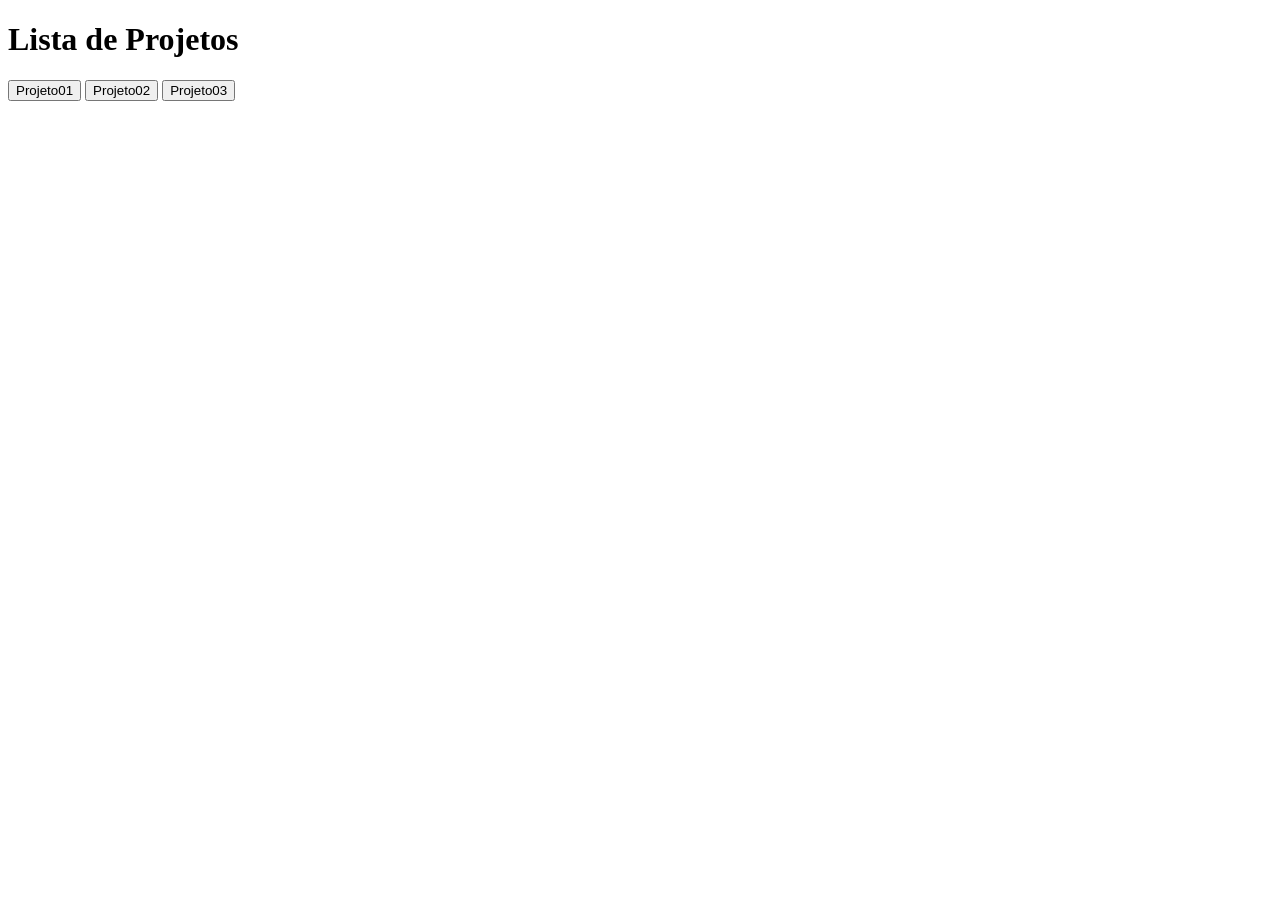
==== index.html @ 40f94be3 "testando logicas" ====
<!DOCTYPE html>
<html lang="pt-br">

<head>
    <meta charset="UTF-8">
    <meta name="viewport" content="width=device-width, initial-scale=1.0">
    <title>Menu</title>

    <!-- fontes do google fonts -->
    <link rel="preconnect" href="https://fonts.googleapis.com">
    <link rel="preconnect" href="https://fonts.gstatic.com" crossorigin>
    <link href="https://fonts.googleapis.com/css2?family=Patrick+Hand&display=swap" rel="stylesheet">

    <!-- estilo global -->
    <link rel="stylesheet" href="css/global.css">
</head>

<body>
    <header class="project_header">
        <h1>Lista de Projetos</h1>
    </header>

    <section class="project__button-group">
        <input type="button" value="Projeto01" id="inputP1">
        <input type="button" value="Projeto02" id="inputP2">
        <input type="button" value="Projeto03" id="inputP3">
    </section>

    <script src="../js/main.js"></script>
    <!-- <script src="../js/global.js"></script>
    <script src="../js/global-auto.js"></script> -->


    </section>
</body>

</html>
---- css/global.css ----
/* variaveis do design system */

:root {
    --primary-color: #F6C445;
    --primary-hover: #E5B233;
    --bg-color: #FFF8E6;
    --text-color: #5C3A21;
    --white: #ffffff;
    --shadow: 0 4px 6px -1px rgba(92, 58, 33, 0.15), 0 2px 4px rgba(92, 58, 33, 0.1);
    --radius: 12px;
    --font-main: "Montserrat", sans-serif;
}
/* reset básico */
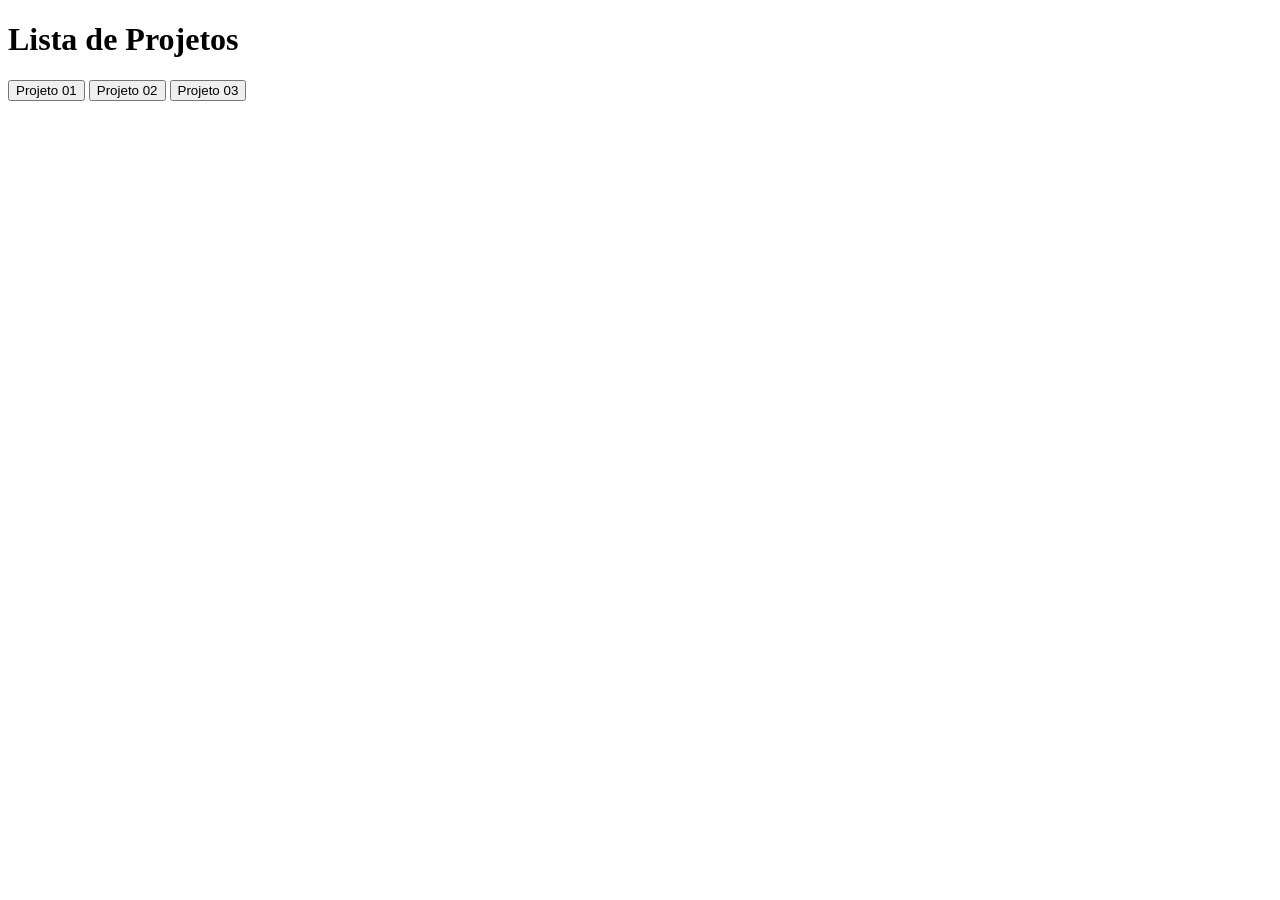
==== commit 4a866379: "commitinho basico" ====
--- a/index.html
+++ b/index.html
@@ -9,29 +9,33 @@
     <!-- fontes do google fonts -->
     <link rel="preconnect" href="https://fonts.googleapis.com">
     <link rel="preconnect" href="https://fonts.gstatic.com" crossorigin>
-    <link href="https://fonts.googleapis.com/css2?family=Patrick+Hand&display=swap" rel="stylesheet">
+    <link href="https://fonts.googleapis.com/css2?family=Delius&display=swap" rel="stylesheet">
+
+
 
     <!-- estilo global -->
-    <link rel="stylesheet" href="css/global.css">
+    <link rel="stylesheet" href="./css/global.css">
 </head>
 
 <body>
-    <header class="project_header">
+
+    <header class="project__header">
         <h1>Lista de Projetos</h1>
     </header>
 
+    <!--  -->
     <section class="project__button-group">
-        <input type="button" value="Projeto01" id="inputP1">
-        <input type="button" value="Projeto02" id="inputP2">
-        <input type="button" value="Projeto03" id="inputP3">
+        <input type="button" value="Projeto 01" id="inputP1">
+        <input type="button" value="Projeto 02" id="inputP2">
+        <input type="button" value="Projeto 03" id="inputP3">
     </section>
 
-    <script src="../js/main.js"></script>
-    <!-- <script src="../js/global.js"></script>
-    <script src="../js/global-auto.js"></script> -->
+
+    <script src="./js/main.js"></script>
+    <!-- <script src="../js/global.js"></script> -->
+    <!-- <script scr="../js/global-auto.js"></script> -->
 
 
-    </section>
 </body>
 
 </html>
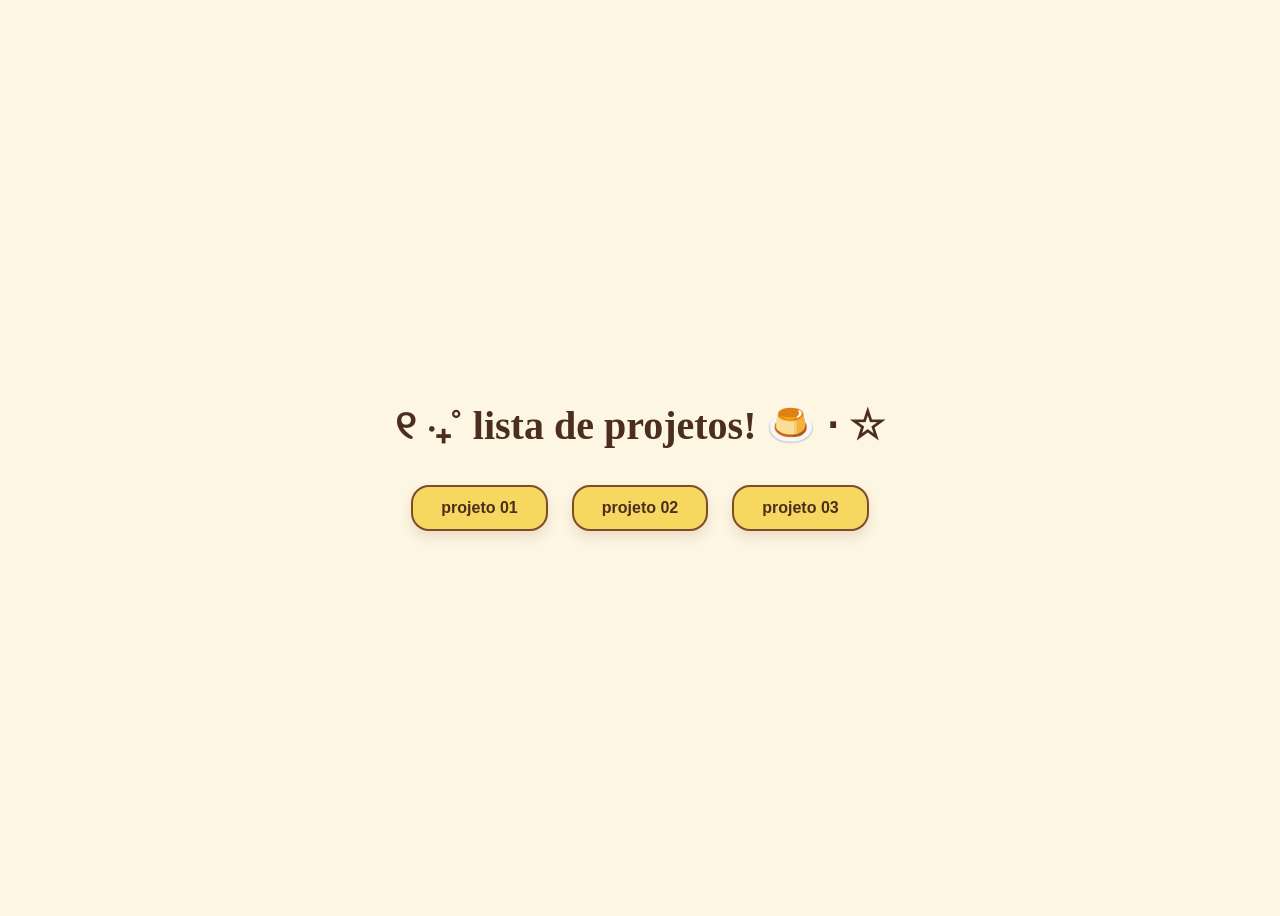
==== commit 764b9c8f: "sextou" ====
--- a/index.html
+++ b/index.html
@@ -4,38 +4,30 @@
 <head>
     <meta charset="UTF-8">
     <meta name="viewport" content="width=device-width, initial-scale=1.0">
-    <title>Menu</title>
+    <title>menu</title>
 
-    <!-- fontes do google fonts -->
+    <!-- fonte -->
     <link rel="preconnect" href="https://fonts.googleapis.com">
     <link rel="preconnect" href="https://fonts.gstatic.com" crossorigin>
-    <link href="https://fonts.googleapis.com/css2?family=Delius&display=swap" rel="stylesheet">
+    <link href="https://fonts.googleapis.com/css2?family=Patrick+Hand&display=swap" rel="stylesheet">
 
-
-
-    <!-- estilo global -->
+    <!-- css -->
     <link rel="stylesheet" href="./css/global.css">
 </head>
 
 <body>
 
     <header class="project__header">
-        <h1>Lista de Projetos</h1>
+        <h1>୧ ‧₊˚ lista de projetos! 🍮 ⋅ ☆ </h1>
     </header>
 
-    <!--  -->
     <section class="project__button-group">
-        <input type="button" value="Projeto 01" id="inputP1">
-        <input type="button" value="Projeto 02" id="inputP2">
-        <input type="button" value="Projeto 03" id="inputP3">
+        <button id="inputP1">projeto 01</button>
+        <button id="inputP2">projeto 02</button>
+        <button id="inputP3">projeto 03</button>
     </section>
 
-
     <script src="./js/main.js"></script>
-    <!-- <script src="../js/global.js"></script> -->
-    <!-- <script scr="../js/global-auto.js"></script> -->
-
 
 </body>
-
 </html>
--- a/css/global.css
+++ b/css/global.css
@@ -1,13 +1,51 @@
-/* variaveis do design system */
+:root {
+    --primary-color: #F6D860;       
+    --primary-hover: #FFF3B0;       
+    --bg-color: #FDF6E3;           
+    --text-color: #4B2E1E;          
+    --button-text: #4B2E1E;
+    --shadow: 0 6px 12px rgba(122, 78, 45, 0.15);
+    --radius: 18px;
+    font-family: 'Patrick Hand', cursive;
+    
+}
 
-:root {
-    --primary-color: #F6C445;
-    --primary-hover: #E5B233;
-    --bg-color: #FFF8E6;
-    --text-color: #5C3A21;
-    --white: #ffffff;
-    --shadow: 0 4px 6px -1px rgba(92, 58, 33, 0.15), 0 2px 4px rgba(92, 58, 33, 0.1);
-    --radius: 12px;
-    --font-main: "Montserrat", sans-serif;
+body {
+    font-family: var(--font-main);
+    background-color: var(--bg-color);
+    color: var(--text-color);
+    display: flex;
+    flex-direction: column;     
+    align-items: center;
+    justify-content: center;
+    min-height: 100vh;
+    text-align: center;
 }
-/* reset básico */
+
+.project__header h1 {
+    font-size: 2.5rem;
+    font-weight: 700;
+    color: var(--text-color);
+}
+
+.project__button-group input[type="button"],
+button {
+    background-color: var(--primary-color);
+    color: var(--button-text);
+    border: 2px solid #7A4E2D;
+    padding: 12px 28px;
+    margin: 10px;
+    font-size: 1rem;
+    font-weight: 600;
+    border-radius: var(--radius);
+    cursor: pointer;
+    box-shadow: var(--shadow);
+    transition: all 0.25s ease;
+}
+
+.project__button-group input[type="button"]:hover,
+button:hover {
+    background-color: var(--primary-hover);
+    transform: translateY(-3px);
+    box-shadow: 0 10px 18px rgba(122, 78, 45, 0.25);
+}
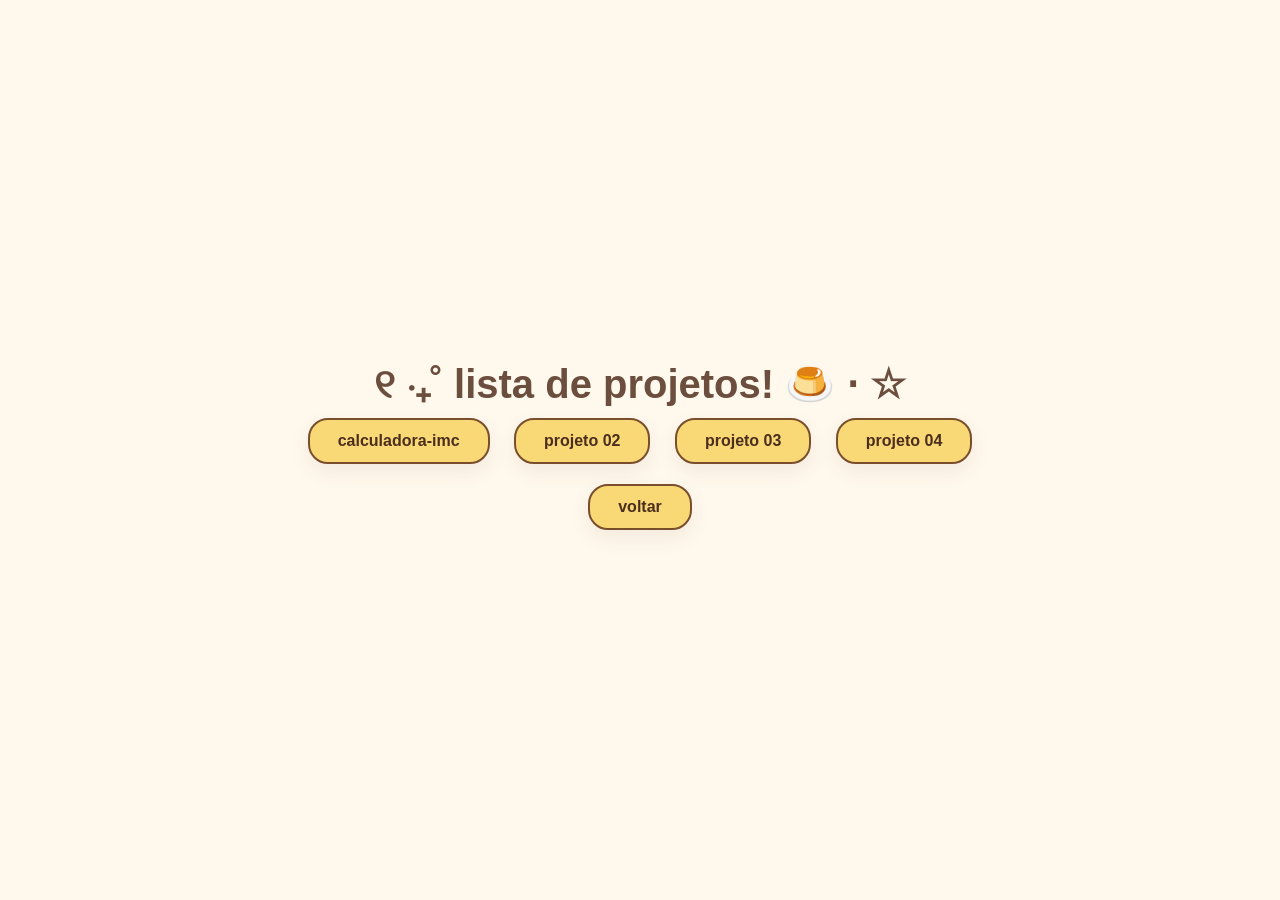
==== commit 685a9d7e: "add: linkei a calc imc no projeto 01" ====
--- a/index.html
+++ b/index.html
@@ -13,6 +13,7 @@
 
     <!-- css -->
     <link rel="stylesheet" href="./css/global.css">
+    <link rel="stylesheet" href="./css/styles.css">
 </head>
 
 <body>
@@ -22,12 +23,19 @@
     </header>
 
     <section class="project__button-group">
-        <button id="inputP1">projeto 01</button>
-        <button id="inputP2">projeto 02</button>
-        <button id="inputP3">projeto 03</button>
+        <input type="button" value="calculadora-imc" id="inputP1">
+        <input type="button" value="projeto 02" id="inputP2">
+        <input type="button" value="projeto 03" id="inputP3">
+        <input type="button" value="projeto 04" id="inputP4">
     </section>
 
-    <script src="./js/main.js"></script>
+    <!-- <script src="./js/main.js"></script> -->
+    <script src="./js/global-auto.js"></script>
+    <!-- <script src="../js/navegacao.js"></script> -->
+    <!-- <script src="../js/global.js"></script> -->
+
+
 
 </body>
+
 </html>
--- a/css/global.css
+++ b/css/global.css
@@ -48,4 +48,6 @@
     background-color: var(--primary-hover);
     transform: translateY(-3px);
     box-shadow: 0 10px 18px rgba(122, 78, 45, 0.25);
-}+}
+
+
--- a/css/styles.css
+++ b/css/styles.css
@@ -0,0 +1,125 @@
+:root {
+    --primary-color: #F9D976;
+    --primary-hover: #F4C95D;
+    --secondary-color: #FFF3D9;
+    --bg-color: #FFF8EC;
+    --text-color: #6B4E3D;
+    --input-bg: #FFFBF3;
+    --shadow: 0 8px 20px rgba(107, 78, 61, 0.08);
+    --radius: 20px;
+    --font-main: "Montserrat", sans-serif;
+}
+
+* {
+    box-sizing: border-box;
+    margin: 0;
+    padding: 0;
+}
+
+body {
+    font-family: var(--font-main);
+    background-color: var(--bg-color);
+    color: var(--text-color);
+    display: flex;
+    align-items: center;
+    justify-content: center;
+    min-height: 100vh;
+}
+
+/* Card principal */
+.calculator {
+    background-color: var(--secondary-color);
+    padding: 40px;
+    border-radius: var(--radius);
+    box-shadow: var(--shadow);
+    width: 100%;
+    max-width: 400px;
+}
+
+/* Título */
+.calculator__title {
+    text-align: center;
+    margin-bottom: 25px;
+    font-weight: 700;
+}
+
+/* Campos */
+.calculator__form-group {
+    margin-bottom: 20px;
+    display: flex;
+    flex-direction: column;
+}
+
+.calculator__label {
+    margin-bottom: 6px;
+    font-size: 0.9rem;
+}
+
+.calculator__input {
+    padding: 12px;
+    border-radius: 14px;
+    border: 1px solid #E8D5A8;
+    background-color: var(--input-bg);
+    font-size: 1rem;
+    transition: 0.2s ease;
+}
+
+.calculator__input:focus {
+    outline: none;
+    border-color: var(--primary-color);
+    box-shadow: 0 0 0 3px rgba(249, 217, 118, 0.25);
+}
+
+/* Botões */
+.calculator__buttons {
+    display: flex;
+    gap: 10px;
+    margin-top: 10px;
+}
+
+.calculator__button {
+    flex: 1;
+    padding: 12px;
+    border-radius: 16px;
+    border: none;
+    font-weight: 600;
+    cursor: pointer;
+    transition: 0.25s ease;
+}
+
+.calculator__button--calculate {
+    background-color: var(--primary-color);
+    color: var(--text-color);
+}
+
+.calculator__button--calculate:hover {
+    background-color: var(--primary-hover);
+    transform: translateY(-2px);
+}
+
+.calculator__button--clear {
+    background-color: #F5E6C8;
+    color: var(--text-color);
+}
+
+.calculator__button--clear:hover {
+    background-color: #EED8B4;
+}
+
+/* resultado */
+.calculator__result-section {
+    margin-top: 25px;
+    padding: 20px;
+    background-color: #FFF1D1;
+    border-radius: 16px;
+    text-align: center;
+}
+
+.calculator__result-title {
+    margin-bottom: 8px;
+    font-size: 1.1rem;
+}
+
+.calculator__result-text {
+    font-weight: 500;
+}
